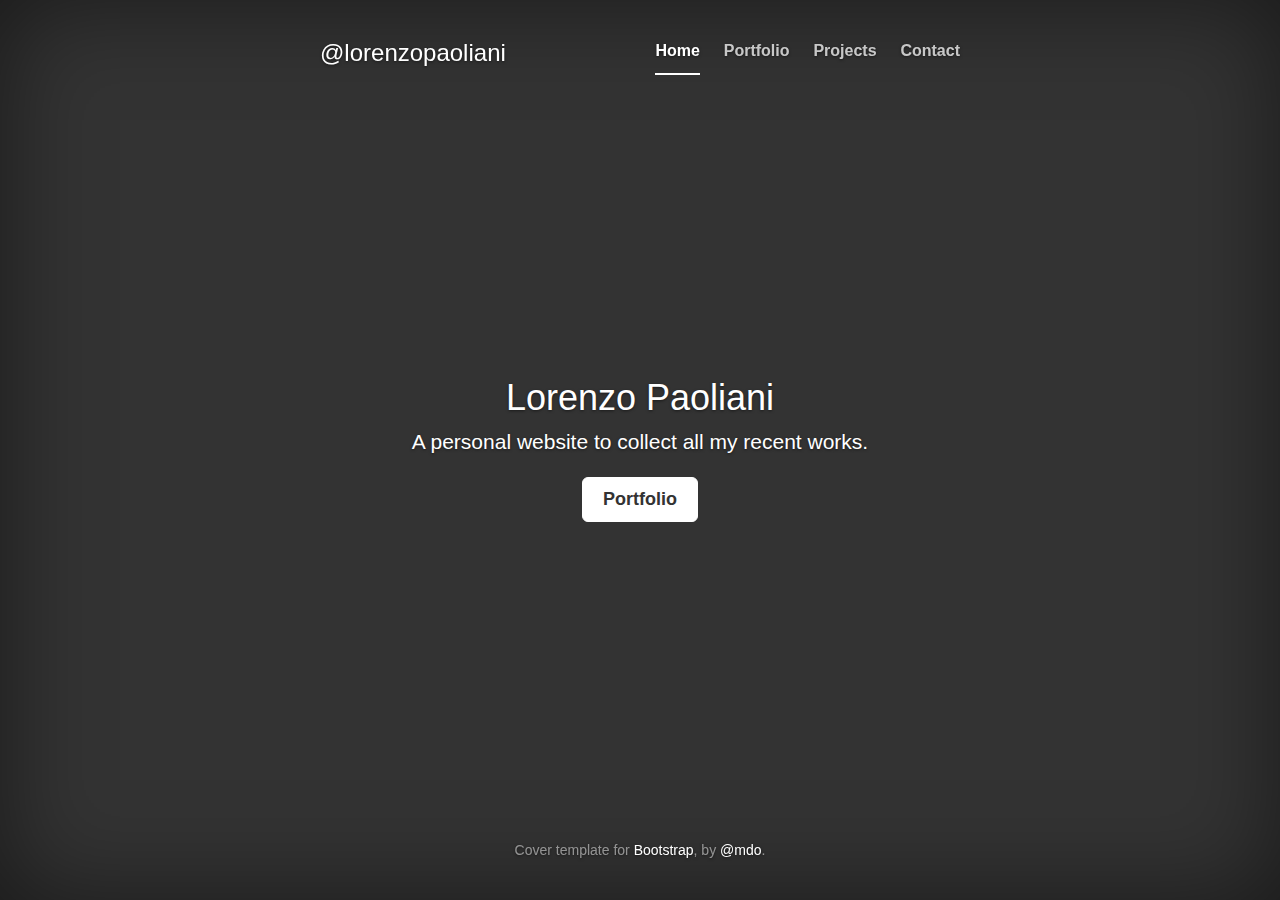
==== index.html @ 3661f0e7 "Added Bootstrap and GA" ====
<!DOCTYPE html>
<html lang="en">
  <head>
    <meta charset="utf-8">
    <meta http-equiv="X-UA-Compatible" content="IE=edge">
    <meta name="viewport" content="width=device-width, initial-scale=1">
    <meta name="description" content="">
    <meta name="author" content="">
    <link rel="icon" href="../../favicon.ico">

    <title>Cover Template for Bootstrap</title>

    <!-- Bootstrap core CSS -->
    <link href="css/bootstrap.min.css" rel="stylesheet">

    <!-- Custom styles for this template -->
    <link href="css/cover.css" rel="stylesheet">
  </head>

  <body>

    <div class="site-wrapper">

      <div class="site-wrapper-inner">

        <div class="cover-container">

          <div class="masthead clearfix">
            <div class="inner">
              <h3 class="masthead-brand"><a href="twitter.com/lorenzopaoliani"><span class="glyphicon glyphicon-twitter"></span>@lorenzopaoliani</a></h3>
              <ul class="nav masthead-nav">
                <li class="active"><a href="#">Home</a></li>
                <li><a href="#">Portfolio</a></li>
                <li><a href="#">Projects</a></li>
                <li><a href="#">Contact</a></li>
              </ul>
            </div>
          </div>

          <div class="inner cover">
            <h1 class="cover-heading">Lorenzo Paoliani</h1>
            <p class="lead">A personal website to collect all my recent works.</p>
            <p class="lead">
              <a href="#" class="btn btn-lg btn-default">Portfolio</a>
            </p>
          </div>

          <div class="mastfoot">
            <div class="inner">
              <p>Cover template for <a href="http://getbootstrap.com">Bootstrap</a>, by <a href="https://twitter.com/mdo">@mdo</a>.</p>
            </div>
          </div>

        </div>

      </div>

    </div>
    <script src="https://ajax.googleapis.com/ajax/libs/jquery/1.11.1/jquery.min.js"></script>
    <script src="js/bootstrap.min.js"></script>
    <script src="js/analytics.js" type="text/javascript"></script>
  </body>
</html>
---- css/cover.css ----
/*
 * Globals
 */

/* Links */
a,
a:focus,
a:hover {
  color: #fff;
}

/* Custom default button */
.btn-default,
.btn-default:hover,
.btn-default:focus {
  color: #333;
  text-shadow: none; /* Prevent inheritence from `body` */
  background-color: #fff;
  border: 1px solid #fff;
}


/*
 * Base structure
 */

html,
body {
  height: 100%;
  background-color: #333;
}
body {
  color: #fff;
  text-align: center;
  text-shadow: 0 1px 3px rgba(0,0,0,.5);
}

/* Extra markup and styles for table-esque vertical and horizontal centering */
.site-wrapper {
  display: table;
  width: 100%;
  height: 100%; /* For at least Firefox */
  min-height: 100%;
  -webkit-box-shadow: inset 0 0 100px rgba(0,0,0,.5);
          box-shadow: inset 0 0 100px rgba(0,0,0,.5);
}
.site-wrapper-inner {
  display: table-cell;
  vertical-align: top;
}
.cover-container {
  margin-right: auto;
  margin-left: auto;
}

/* Padding for spacing */
.inner {
  padding: 30px;
}


/*
 * Header
 */
.masthead-brand {
  margin-top: 10px;
  margin-bottom: 10px;
}

.masthead-nav > li {
  display: inline-block;
}
.masthead-nav > li + li {
  margin-left: 20px;
}
.masthead-nav > li > a {
  padding-right: 0;
  padding-left: 0;
  font-size: 16px;
  font-weight: bold;
  color: #fff; /* IE8 proofing */
  color: rgba(255,255,255,.75);
  border-bottom: 2px solid transparent;
}
.masthead-nav > li > a:hover,
.masthead-nav > li > a:focus {
  background-color: transparent;
  border-bottom-color: #a9a9a9;
  border-bottom-color: rgba(255,255,255,.25);
}
.masthead-nav > .active > a,
.masthead-nav > .active > a:hover,
.masthead-nav > .active > a:focus {
  color: #fff;
  border-bottom-color: #fff;
}

@media (min-width: 768px) {
  .masthead-brand {
    float: left;
  }
  .masthead-nav {
    float: right;
  }
}


/*
 * Cover
 */

.cover {
  padding: 0 20px;
}
.cover .btn-lg {
  padding: 10px 20px;
  font-weight: bold;
}


/*
 * Footer
 */

.mastfoot {
  color: #999; /* IE8 proofing */
  color: rgba(255,255,255,.5);
}


/*
 * Affix and center
 */

@media (min-width: 768px) {
  /* Pull out the header and footer */
  .masthead {
    position: fixed;
    top: 0;
  }
  .mastfoot {
    position: fixed;
    bottom: 0;
  }
  /* Start the vertical centering */
  .site-wrapper-inner {
    vertical-align: middle;
  }
  /* Handle the widths */
  .masthead,
  .mastfoot,
  .cover-container {
    width: 100%; /* Must be percentage or pixels for horizontal alignment */
  }
}

@media (min-width: 992px) {
  .masthead,
  .mastfoot,
  .cover-container {
    width: 700px;
  }
}
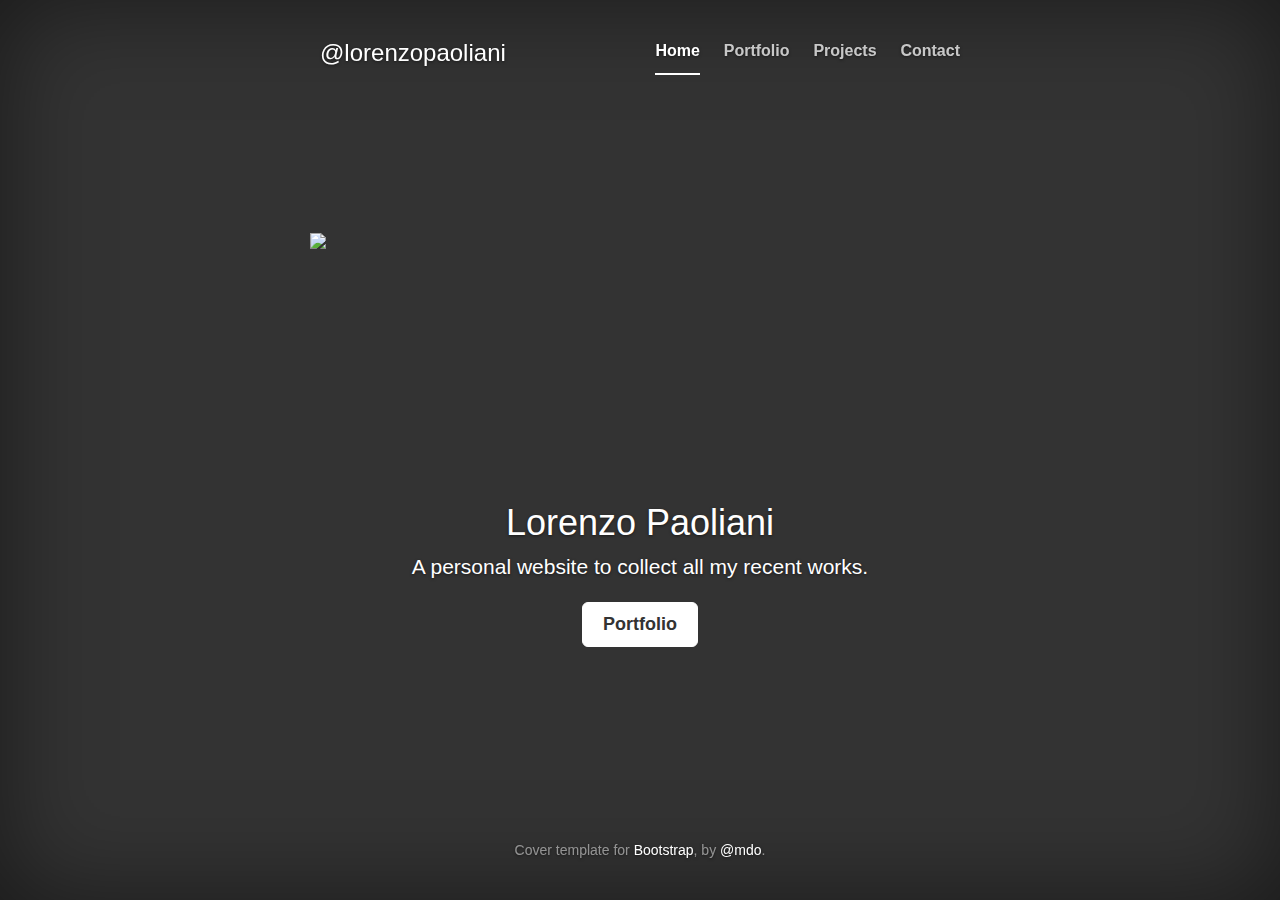
==== commit c15e6f7e: "fixed issue with jQuery" ====
--- a/index.html
+++ b/index.html
@@ -6,9 +6,9 @@
     <meta name="viewport" content="width=device-width, initial-scale=1">
     <meta name="description" content="">
     <meta name="author" content="">
-    <link rel="icon" href="../../favicon.ico">
+    <link rel="icon" href="media/favicon.png">
 
-    <title>Cover Template for Bootstrap</title>
+    <title>Lorenzo Paoliani</title>
 
     <!-- Bootstrap core CSS -->
     <link href="css/bootstrap.min.css" rel="stylesheet">
@@ -27,7 +27,7 @@
 
           <div class="masthead clearfix">
             <div class="inner">
-              <h3 class="masthead-brand"><a href="twitter.com/lorenzopaoliani"><span class="glyphicon glyphicon-twitter"></span>@lorenzopaoliani</a></h3>
+              <h3 class="masthead-brand"><a href="http://twitter.com/lorenzopaoliani"><span class="glyphicon glyphicon-twitter"></span>@lorenzopaoliani</a></h3>
               <ul class="nav masthead-nav">
                 <li class="active"><a href="#">Home</a></li>
                 <li><a href="#">Portfolio</a></li>
@@ -38,10 +38,11 @@
           </div>
 
           <div class="inner cover">
+            <img src="media/logo.png" height="250px" class="center-block">
             <h1 class="cover-heading">Lorenzo Paoliani</h1>
             <p class="lead">A personal website to collect all my recent works.</p>
             <p class="lead">
-              <a href="#" class="btn btn-lg btn-default">Portfolio</a>
+              <a href="portfolio.html" class="btn btn-lg btn-default">Portfolio</a>
             </p>
           </div>
 
@@ -56,7 +57,12 @@
       </div>
 
     </div>
-    <script src="https://ajax.googleapis.com/ajax/libs/jquery/1.11.1/jquery.min.js"></script>
+    <script type="text/javascript">
+        $(document).ready(function(){
+            $('#menu').('navbar.html');
+        });
+    </script>
+    <script src="js/jquery-1.11.1.min.js"></script>
     <script src="js/bootstrap.min.js"></script>
     <script src="js/analytics.js" type="text/javascript"></script>
   </body>
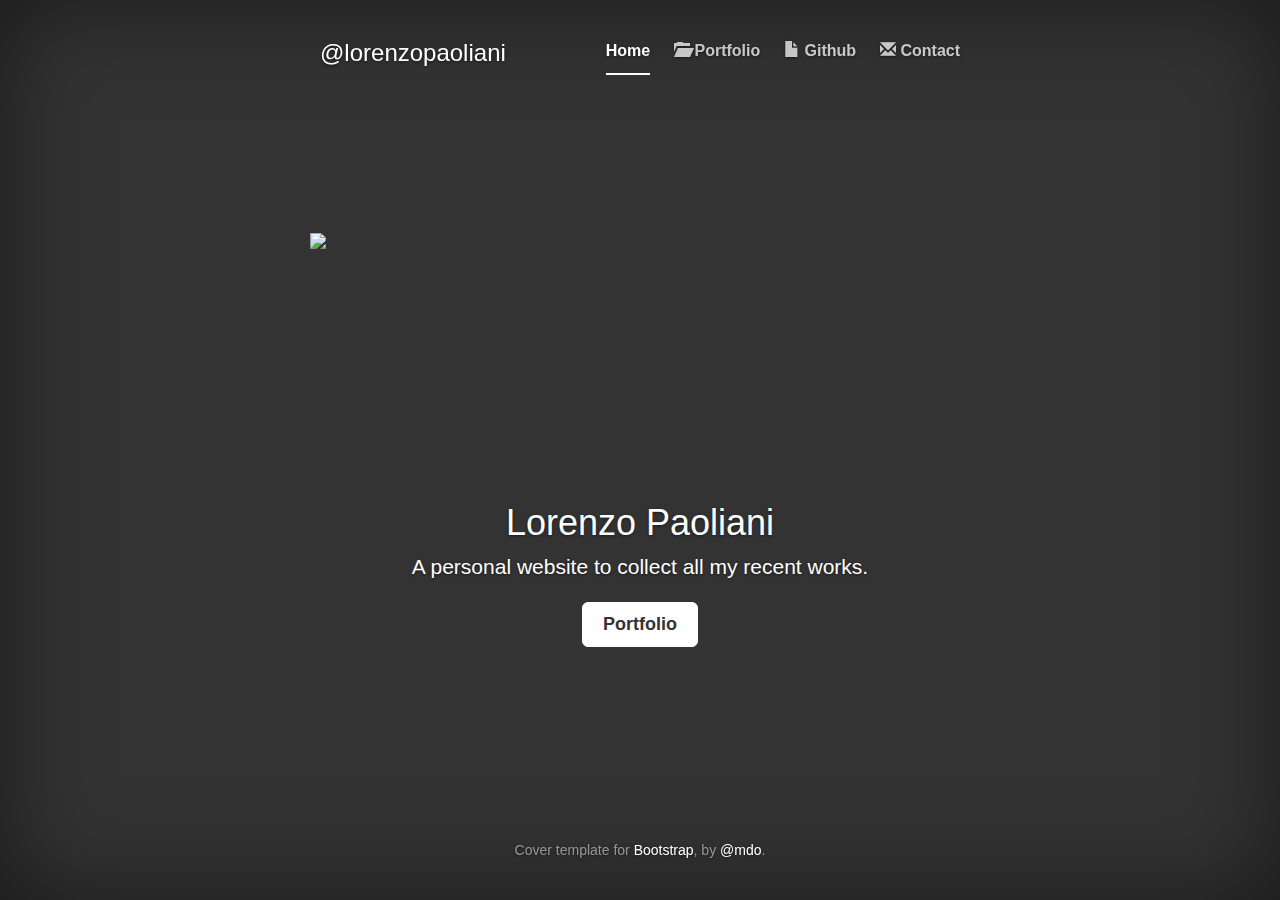
==== commit a26db2df: "removed inexisting glyphicon" ====
--- a/index.html
+++ b/index.html
@@ -27,12 +27,12 @@
 
           <div class="masthead clearfix">
             <div class="inner">
-              <h3 class="masthead-brand"><a href="http://twitter.com/lorenzopaoliani"><span class="glyphicon glyphicon-twitter"></span>@lorenzopaoliani</a></h3>
+              <h3 class="masthead-brand"><a href="http://twitter.com/lorenzopaoliani">@lorenzopaoliani</a></h3>
               <ul class="nav masthead-nav">
                 <li class="active"><a href="#">Home</a></li>
-                <li><a href="#">Portfolio</a></li>
-                <li><a href="#">Projects</a></li>
-                <li><a href="#">Contact</a></li>
+                <li><a href="portfolio.html"><span class="glyphicon glyphicon-folder-open"></span> Portfolio</a></li>
+                <li><a href="http://github.com/perpetualjourney" target="_blank"><span class="glyphicon glyphicon-file"></span> Github</a></li>
+                <li><a href="mailto:lorenzo.paoliani@gmail.com"><span class="glyphicon glyphicon-envelope"></span> Contact</a></li>
               </ul>
             </div>
           </div>
@@ -57,11 +57,6 @@
       </div>
 
     </div>
-    <script type="text/javascript">
-        $(document).ready(function(){
-            $('#menu').('navbar.html');
-        });
-    </script>
     <script src="js/jquery-1.11.1.min.js"></script>
     <script src="js/bootstrap.min.js"></script>
     <script src="js/analytics.js" type="text/javascript"></script>
